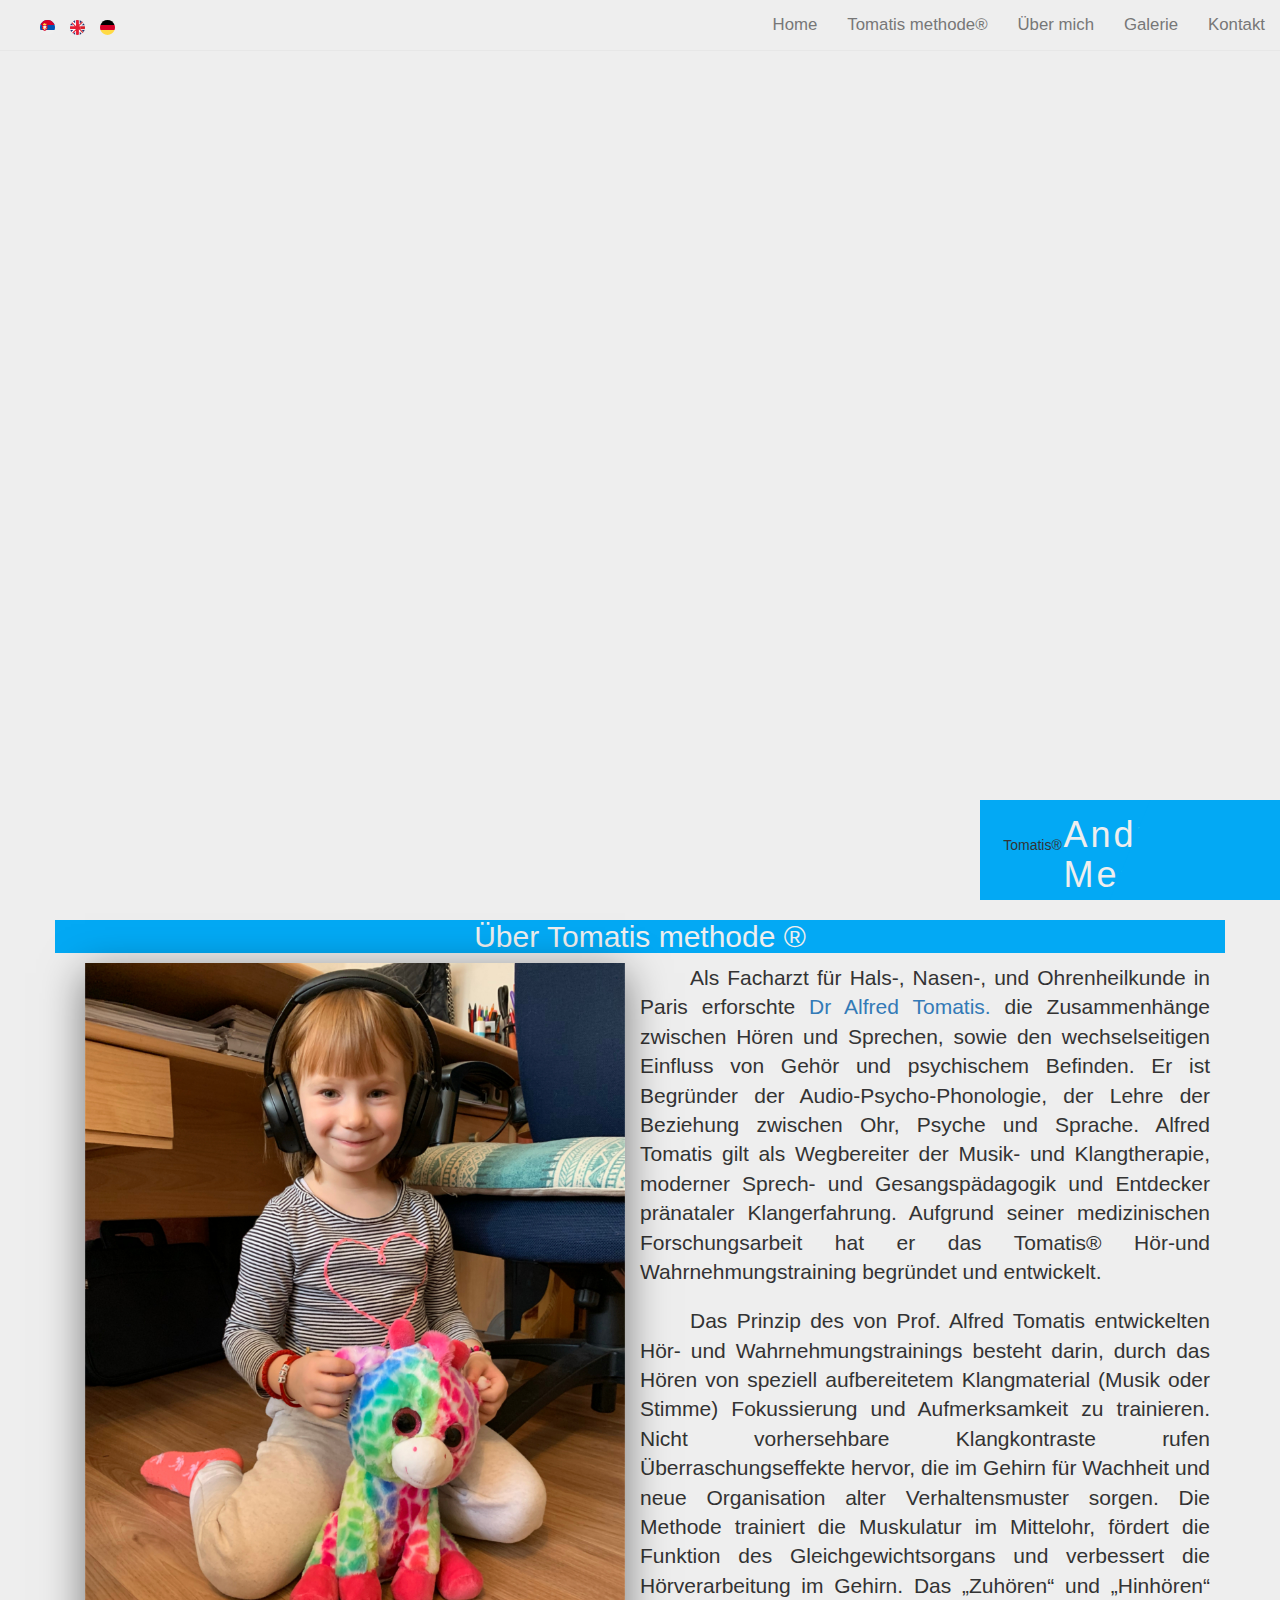
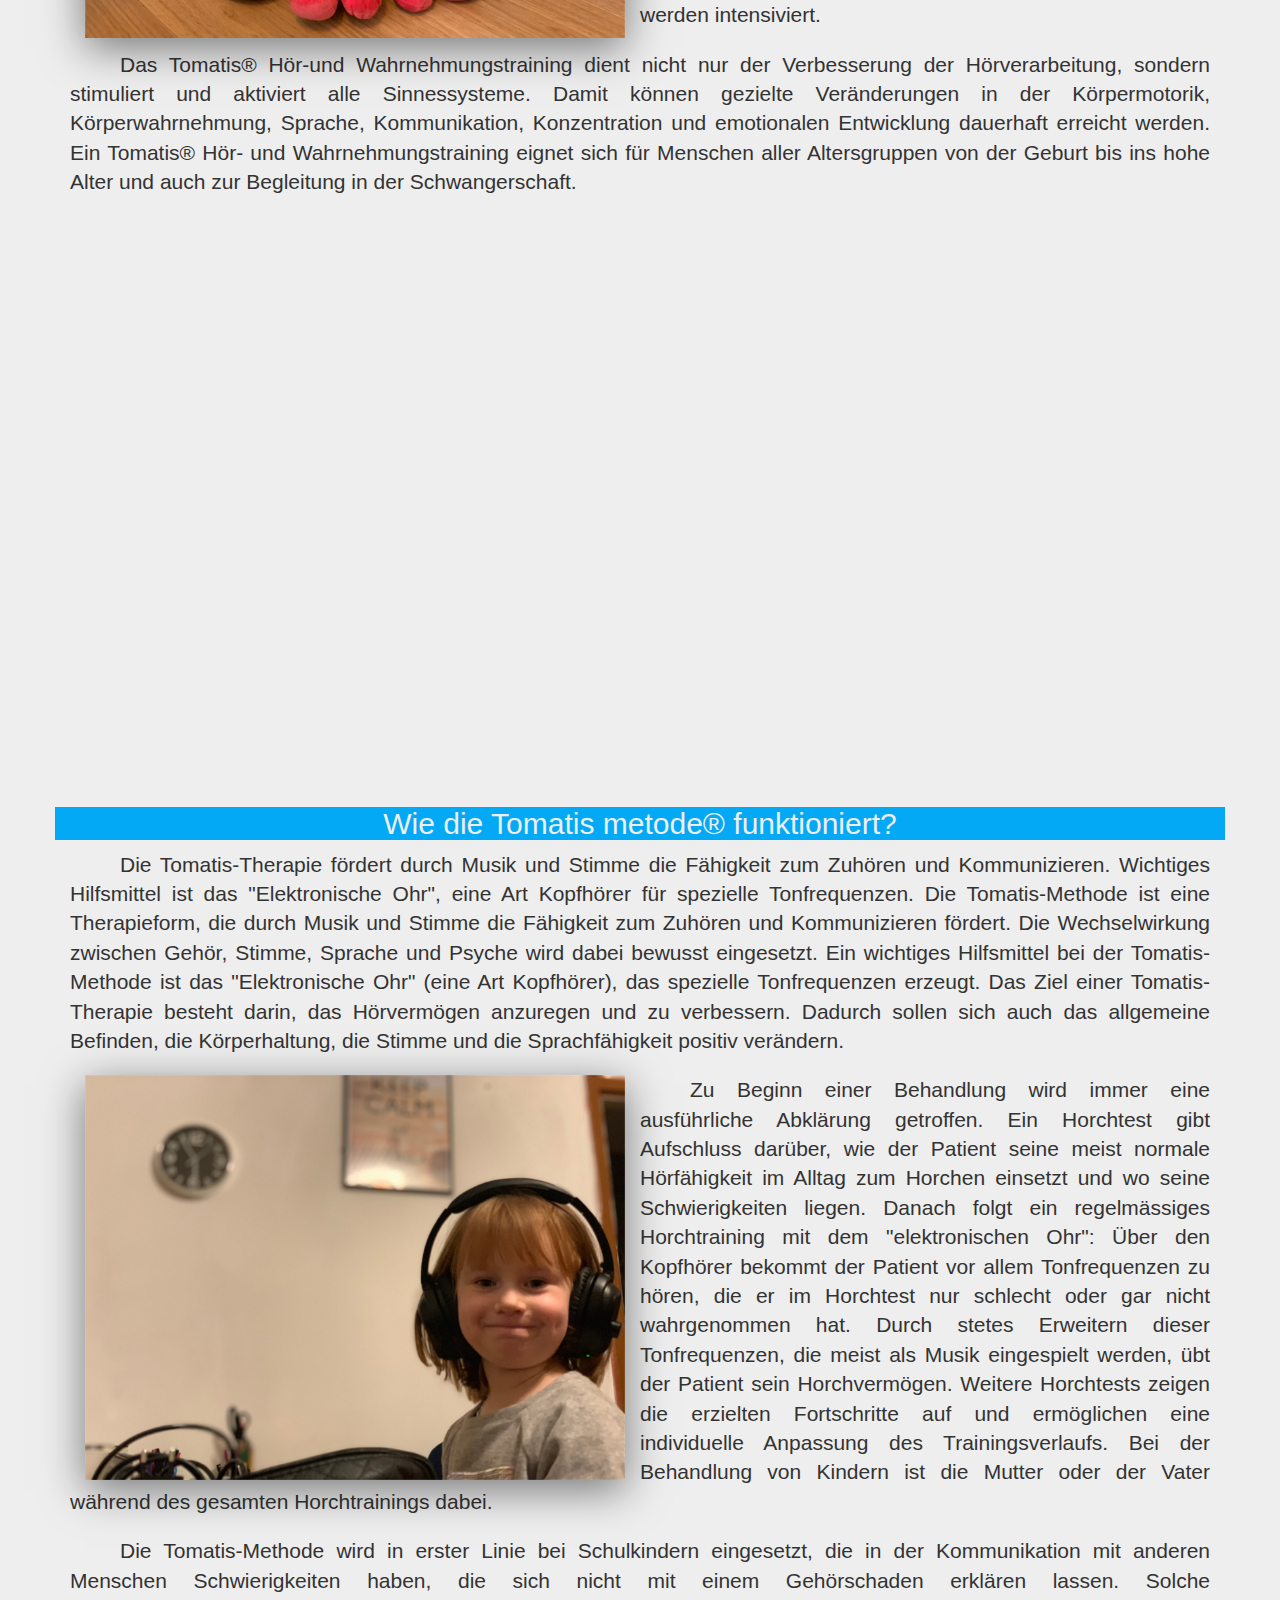
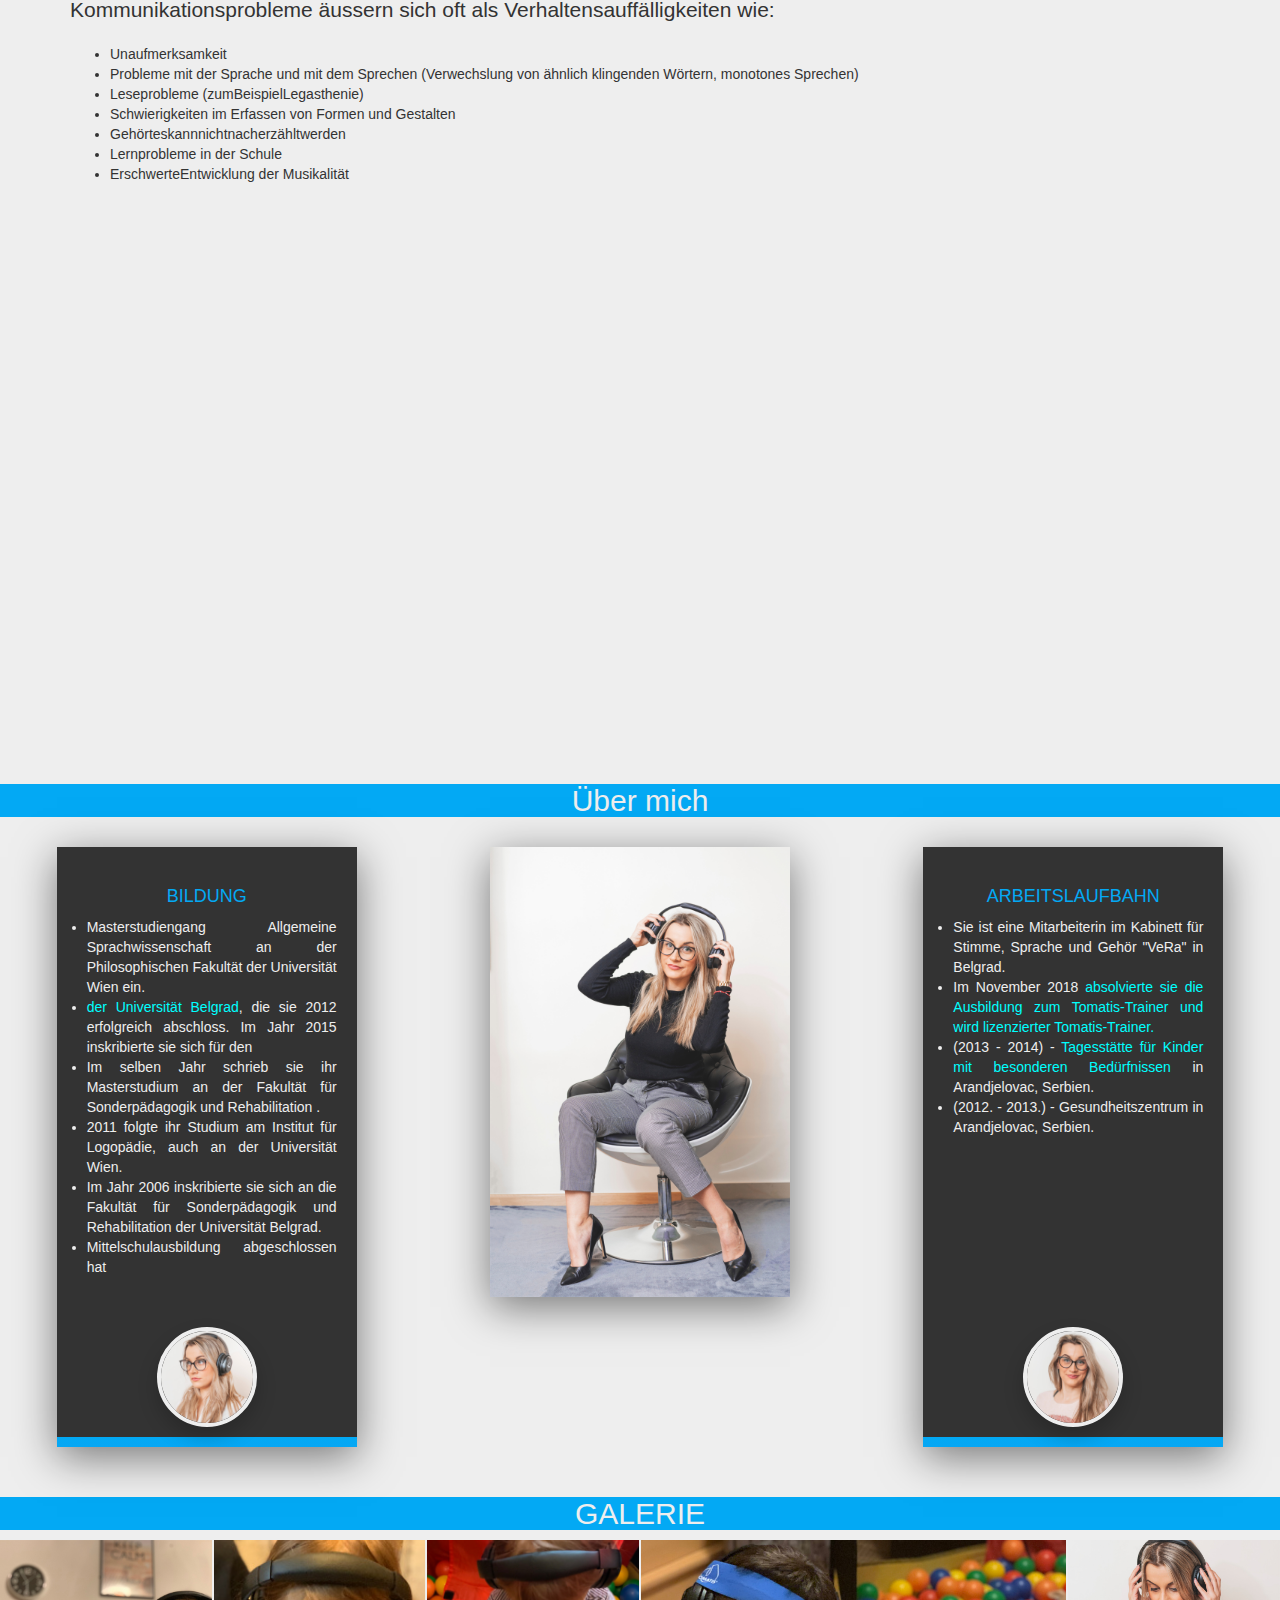
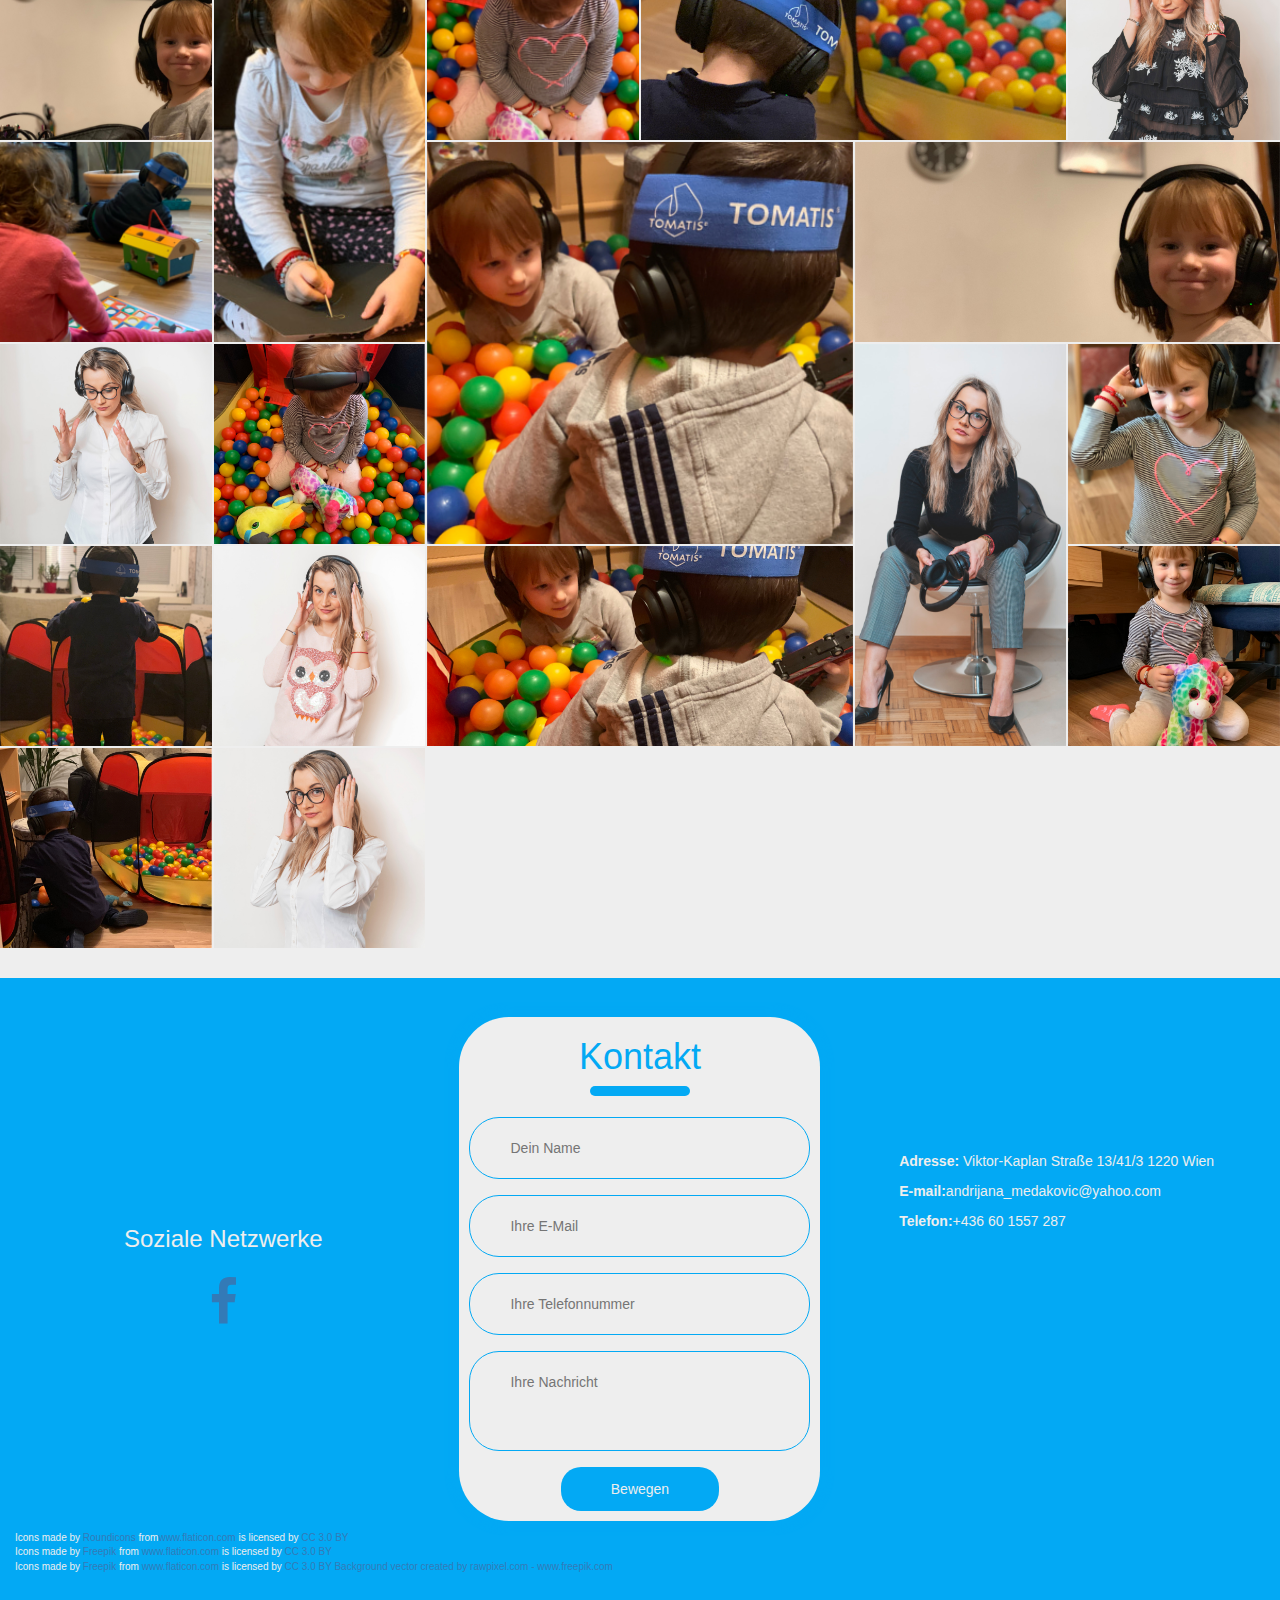
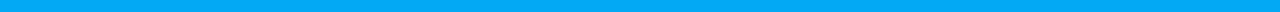
==== index.html @ 08bbf804 "Add files via upload" ====
<!DOCTYPE html>
<html lang="de">

<head>
    <meta charset="UTF-8">
    <meta name="viewport" content="width=device-width, initial-scale=1.0">
    <meta http-equiv="X-UA-Compatible" content="ie=edge">
    <link rel="stylesheet" href="https://maxcdn.bootstrapcdn.com/bootstrap/3.3.7/css/bootstrap.min.css">
    <script src="https://ajax.googleapis.com/ajax/libs/jquery/3.3.1/jquery.min.js"></script>
    <script src="https://maxcdn.bootstrapcdn.com/bootstrap/3.3.7/js/bootstrap.min.js"></script>
    <link rel="stylesheet" href="https://cdnjs.cloudflare.com/ajax/libs/font-awesome/4.7.0/css/font-awesome.min.css">
    <link rel="stylesheet" href="./css/style.css">
    <link rel="stylesheet" href="./css/profil.css">
    <link rel="stylesheet" href="./css/kontakt.css">
    <link rel="stylesheet" href="./css/galerija.css">
    <link rel="stylesheet" href="./css/AndMe.css">
    <title>Tomatis&reg; AndMe </title>
</head>

<body>
    <nav class="navbar navbar-default navbar-fixed-top">
        <div class="container-fluid">
            <div class="navbar-header">

                <button type="button" class="navbar-toggle" data-toggle="collapse" data-target="#navbar-collapse-main">
                    <span class="sr-only">Toggle navigation</span>
                    <span class="icon-bar"></span>
                    <span class="icon-bar"></span>
                    <span class="icon-bar"></span>
                </button>

                <a href="#" class="navbar-brand"> <img id="logo1" onmousewheel="promenaVelicine()"
                        src="https://www.tomatis.at/wp-content/uploads/2017/12/logo-tomatis.png" alt=""></a>
                <span class="jezik navbar-brand">
                    <a href="sr.html" ><img class="flag" src="./img/serbia.svg" title="Srpski" alt=""></a>
                    <a href="en.html" ><img class="flag" src="./img/united-kingdom.svg" title="English" alt=""></a>
                    <a href="index.html" ><img class="flag" src="./img/germany.svg" title="Deutsch" alt=""></a>
                </span>

            </div>

            <div class="collapse navbar-collapse" id="navbar-collapse-main">
                <ul class="nav navbar-nav navbar-right">
                    <li><a class="active" href="index.html">Home</a></li>
                    <li><a class="tomatisTerapija1" href="#tomatis-terapija">Tomatis methode&reg;</a></li>
                    <li><a class="oMeni1" href="#" >Über mich</a></li>
                    <li><a class="galerija1" href="#">Galerie</a></li>
                    <li><a class="kontakt1" href="#">Kontakt</a></li>
                </ul>

            </div>

        </div>

    </nav>

    <div id="home">
            <div class="skewed" id="wrapper">
                    <div class="layer bottom">
                        <div class="content-wrap">
                            
                            <div class="AndMe">
                                    <h1>Andrijana <br> Medakovic</h1>
                        </div>
                        </div>
                    </div>
            
                    <div class="layer top">
                            <div class="content-wrap">
                                <div class="content-body">
                                        <p>Tomatis&reg;</p>
                                </div>
                                <div class="AndMe">
                                        <h1>Andrijana <br> Medakovic</h1>
                                        
                                    </div>
                            </div>
                        </div>
            
                        <div class="handle"></div>
                </div>

    </div>
    <!-- tomatis terapija -->
    <div class="padding" id="tomatis-terapija">
        <div class="container">
            <div class="row ">
                <h2>Über Tomatis methode &reg;</h2>

                <div class="col-sm-12 ">

                    <div class="col-sm-6">
                        <img class="senkaImg" src="./img/tomatis60-800x1000.jpg" alt="">
                    </div>

                    <p class="lead" >
                            Als Facharzt für Hals-, Nasen-, und Ohrenheilkunde in Paris erforschte <a
                            href="http://www.tomatis.com/en/alfred-tomatis">Dr
                            Alfred Tomatis.</a> die Zusammenhänge zwischen Hören und Sprechen, sowie den wechselseitigen Einfluss von Gehör und psychischem Befinden.
                            Er ist Begründer der Audio-Psycho-Phonologie, der Lehre der Beziehung zwischen Ohr, Psyche und Sprache.
                            Alfred Tomatis gilt als Wegbereiter der Musik- und Klangtherapie, moderner Sprech- und Gesangspädagogik und Entdecker pränataler Klangerfahrung.
                            Aufgrund seiner medizinischen Forschungsarbeit hat er das Tomatis® Hör-und Wahrnehmungstraining begründet und entwickelt.
                            
                    </p>

                    <p class="lead">
                            Das Prinzip des von Prof. Alfred Tomatis entwickelten Hör- und Wahrnehmungstrainings
                            besteht darin, durch das Hören von speziell aufbereitetem Klangmaterial (Musik oder Stimme)
                            Fokussierung und Aufmerksamkeit zu trainieren. Nicht vorhersehbare Klangkontraste rufen 
                            Überraschungseffekte hervor, die im Gehirn für Wachheit und neue Organisation alter 
                            Verhaltensmuster sorgen. Die Methode trainiert die Muskulatur im Mittelohr,
                            fördert die Funktion des Gleichgewichtsorgans und verbessert die Hörverarbeitung im 
                            Gehirn. Das „Zuhören“ und „Hinhören“ werden intensiviert.
                    </p>

                    <p class="lead">
                            Das Tomatis® Hör-und Wahrnehmungstraining dient nicht nur der Verbesserung der 
                            Hörverarbeitung, sondern stimuliert und aktiviert alle Sinnessysteme. Damit können gezielte
                            Veränderungen in der Körpermotorik, Körperwahrnehmung, Sprache, Kommunikation, Konzentration
                            und emotionalen Entwicklung dauerhaft erreicht werden. Ein Tomatis® Hör- und 
                            Wahrnehmungstraining eignet sich für Menschen aller Altersgruppen von der Geburt bis
                            ins hohe Alter und auch zur Begleitung in der Schwangerschaft.   
                    </p>


                </div>
            </div>
        </div>
    </div>
    <div id="fixed"></div>

    <div class="padding tomatisTerapija2" id="tomatisTerapija ">
        <div class="container">
            <div class="row">
                <h2>Wie die Tomatis metode&reg; funktioniert?</h2>
                <div class="col-sm-12 ">

                    <p class="lead">Die Tomatis-Therapie fördert durch Musik und Stimme die Fähigkeit zum Zuhören und
                        Kommunizieren. Wichtiges Hilfsmittel ist das "Elektronische Ohr", eine Art Kopfhörer für 
                        spezielle Tonfrequenzen. Die Tomatis-Methode ist eine Therapieform, die durch Musik und 
                        Stimme die Fähigkeit zum Zuhören und Kommunizieren fördert. Die Wechselwirkung zwischen
                        Gehör, Stimme, Sprache und Psyche wird dabei bewusst eingesetzt. Ein wichtiges Hilfsmittel 
                        bei der Tomatis-Methode ist das "Elektronische Ohr" (eine Art Kopfhörer), das spezielle
                        Tonfrequenzen erzeugt. Das Ziel einer Tomatis-Therapie besteht darin, das Hörvermögen
                        anzuregen und zu verbessern. Dadurch sollen sich auch das allgemeine Befinden, die
                        Körperhaltung, die Stimme und die Sprachfähigkeit positiv verändern.
                            
                    </p>
                    <div class="col-sm-6">
                        <img class="senkaImg" src="./img/tomatis50-800x600.jpeg" alt="tomatis terapija">
                    </div>
                    <p class="lead">
                            Zu Beginn einer Behandlung wird immer eine ausführliche Abklärung getroffen. Ein Horchtest 
                            gibt Aufschluss darüber, wie der Patient seine meist normale Hörfähigkeit im Alltag zum
                            Horchen einsetzt und wo seine Schwierigkeiten liegen. Danach folgt ein regelmässiges 
                            Horchtraining mit dem "elektronischen Ohr": Über den Kopfhörer bekommt der Patient vor 
                            allem Tonfrequenzen zu hören, die er im Horchtest nur schlecht oder gar nicht wahrgenommen
                            hat. Durch stetes Erweitern dieser Tonfrequenzen, die meist als Musik eingespielt werden, 
                            übt der Patient sein Horchvermögen. Weitere Horchtests zeigen die erzielten Fortschritte 
                            auf und ermöglichen eine individuelle Anpassung des Trainingsverlaufs. Bei der Behandlung 
                            von Kindern ist die Mutter oder der Vater während des gesamten Horchtrainings dabei.
                    </p>

                    <p class="lead">
                            Die Tomatis-Methode wird in erster Linie bei Schulkindern eingesetzt, die in der
                             Kommunikation mit anderen Menschen Schwierigkeiten haben, die sich nicht mit einem
                             Gehörschaden erklären lassen. Solche Kommunikationsprobleme äussern sich oft als 
                             Verhaltensauffälligkeiten wie:
                    </p>

                    <ul>
                        <li>Unaufmerksamkeit</li>
                        <li>Probleme mit der Sprache und mit dem Sprechen (Verwechslung von ähnlich klingenden Wörtern, monotones Sprechen)</li>
                        <li>Leseprobleme (zumBeispielLegasthenie)</li>
                        <li>Schwierigkeiten im Erfassen von Formen und Gestalten</li>
                        <li>Gehörteskannnichtnacherzähltwerden</li>
                        <li>Lernprobleme in der Schule</li>
                        <li>ErschwerteEntwicklung der Musikalität</li>
                    </ul>


                </div>

            </div>
        </div>
    </div>

    <div id="fixed"></div>

    <!--************************************** tomatis terapija -->

    <!--************************************** o meni -->
    <div class="profil oMeni2">
        <h2>Über mich</h2>
        <div class="glavniBox">

            <div class="card">
                <div class="layer">

                </div>
                <div class="content">
                    <div class="details">
                        <h2>BILDUNG</h2>
                    </div>
                    <ul>
                        <li>Masterstudiengang Allgemeine Sprachwissenschaft an der Philosophischen 
                            Fakultät der Universität Wien ein.</li>
                        <li><a
                            href="http://www.fasper.bg.ac.rs/">der Universität Belgrad</a>, die sie 2012 erfolgreich abschloss. 
                            Im Jahr 2015 inskribierte sie sich für den</li>
                        <li> Im selben Jahr schrieb sie ihr Masterstudium an der Fakultät für Sonderpädagogik und Rehabilitation .</li>
                        <li>2011 folgte ihr Studium am Institut für Logopädie, auch an der Universität Wien. </li>
                        <li>Im Jahr 2006 inskribierte sie sich an die Fakultät für Sonderpädagogik und Rehabilitation der Universität Belgrad. </li>
                        <li>Mittelschulausbildung abgeschlossen hat</li>
                    </ul>

                    <div class="image">
                        <img src="./img/tomatis2andme400x400.jpg" alt="tomatis terapija">
                    </div>

                </div>
            </div>

            <img  id="profilnaSlika" src="./img/tomatis0andme.jpg" alt="tomatis terapija">
  
            <div class="card">
                <div class="layer">

                </div>
                <div class="content">
                    <div class="details">
                        <h2>ARBEITSLAUFBAHN</h2>
                    </div>

                    <ul>
                        <li>Sie ist eine Mitarbeiterin im Kabinett für Stimme, Sprache und Gehör "VeRa" in Belgrad.</li>
                        <li> Im November 2018 <a href="https://www.tomatis.com/en/vienna/andrijana-medakovic?fbclid=IwAR15qSJea_mXfZzxMS0IUN7M9MkgbKaS44URyfOyXXxS3rqsjpa2jek1BwU">
                            absolvierte sie die Ausbildung zum Tomatis-Trainer 
                            und wird lizenzierter Tomatis-Trainer.</a>  </li>
                        <li>(2013 - 2014) - <a
                            href="https://www.facebook.com/Dnevni-boravak-za-decu-i-omladinu-sa-smetnjama-u-razvoju-Arandjelovac-510057115696836/">
                            Tagesstätte für Kinder mit besonderen Bedürfnissen</a> in Arandjelovac, Serbien. </li>
                        <li>(2012. - 2013.) - Gesundheitszentrum in Arandjelovac,
                             Serbien.</li>
                    </ul>

                    <div class="image">
                        <img src="./img/tomatis3andme400x400.jpg" alt="tomatis terapija">
                    </div>

                </div>
            </div>

        </div>

    </div>

    <!--  o meni kraj -->

    <!-- GALERIJA POCETAK -->
    <div class="galerija2">
        <h2>GALERIE</h2>
        <div class="glavni">
            <img src="./img/tomatis50-800x600.jpeg" alt="tomatis terapija">
            <img src="./img/tomatis53-200x400.jpeg" class="vertikalna">
            <img src="./img/tomatis54-200x200.jpg" alt="tomatis terapija">
            <img src="./img/tomatis55-800x400.jpeg" class="horizontalna">
            <img src="./img/tomatis65.jpg" alt="tomatis terapija">
            <img src="./img/tomatis56-400x400.jpg" class="velika">
            <img src="./img/tomatis57-200x200.jpg" alt="tomatis terapija">
            <img src="./img/tomatis50-800x600.jpeg" class="horizontalna">
            <img src="./img/tomatis66.jpg" alt="tomatis terapija">
            <img src="./img/tomatis62-800x1000.jpg" alt="tomatis terapija">
            <img src="./img/tomatis64.jpg" class="vertikalna">
            <img src="./img/tomatis631200x1600.jpeg" class="" alt="tomatis terapija">
            <img src="./img/tomatis58-800x100.jpeg" alt="tomatis terapija">
            <img src="./img/tomatis67.jpg" alt="tomatis terapija">
            <img src="./img/tomatis59-800x600.jpg" class="horizontalna">
            <img src="./img/tomatis60-800x1000.jpg" class="" alt="tomatis terapija">
            <img src="./img/tomatis61-800x1000.jpg" alt="tomatis terapija">
            <img src="./img/tomatis68.jpg" alt="tomatis terapija">  
        </div>
    </div>

    <!-- GALERIJA KRAJ -->
    <!-- KONTAKT -->
    <!-- KONTAKT KRAJ -->

    <footer class="container-fluid text-center kontakt2">
        <div class="row1">

            <div class="col-sm-4">
                <h3 class="drustveneMreze">Soziale Netzwerke</h3>

                <a href="#" class="fa fa-facebook"></a>

            </div>

            <div class="col-sm-4 contact-centar">
                <div class="contact-section">
                    <h1> Kontakt</h1>
                    <div class="contact-border"></div>
                    <form class="contact-form" action="index.html">
                        <input type="text" class="contact-form-text" placeholder="Dein Name">
                        <input type="email" class="contact-form-text" placeholder="Ihre E-Mail">
                        <input type="text" class="contact-form-text" placeholder="Ihre Telefonnummer">
                        <textarea class="contact-form-text" cols="30" rows="10" placeholder="Ihre Nachricht"></textarea>
                        <input type="submit" class="contact-form-btn" value="Bewegen">
                    </form>
                </div>

            </div>

            <div class=" col-sm-4 drugiKontakt">
                <div class="adresa">
                    <p><strong>Adresse:</strong> Viktor-Kaplan Straße 13/41/3 1220 Wien</p>
                    <p><strong>E-mail:</strong>andrijana_medakovic@yahoo.com</p>
                    <p><strong>Telefon:</strong>+436 60 1557 287 </p>
                </div>
                <div class="mapa">

                    <iframe
                        src="https://www.google.com/maps/embed?pb=!1m18!1m12!1m3!1d2657.7796531771774!2d16.442899715991544!3d48.230117379231004!2m3!1f0!2f0!3f0!3m2!1i1024!2i768!4f13.1!3m3!1m2!1s0x476d06d278d25a8f%3A0xbc76293c8e27a4ff!2zVmlrdG9yLUthcGxhbi1TdHJhw59lIDEzLCAxMjIwIFdpZW4sINCQ0YPRgdGC0YDQuNGY0LA!5e0!3m2!1ssr!2srs!4v1550154232848"
                        width="100%" height="100%" frameborder="0" style="border:0" allowfullscreen></iframe>
                </div>

            </div>

        </div>

        <div class="linkovi">
            <span>Icons made by <a href="https://www.flaticon.com/authors/roundicons" title="Roundicons">Roundicons</a>
                from<a href="https://www.flaticon.com/" title="Flaticon">www.flaticon.com</a> is licensed by <a
                    href="http://creativecommons.org/licenses/by/3.0/" title="Creative Commons BY 3.0"
                    target="_blank">CC 3.0 BY</a></span>
            <span>Icons made by <a href="https://www.freepik.com/" title="Freepik">Freepik</a> from <a
                    href="https://www.flaticon.com/" title="Flaticon">www.flaticon.com</a> is licensed by <a
                    href="http://creativecommons.org/licenses/by/3.0/" title="Creative Commons BY 3.0"
                    target="_blank">CC 3.0 BY</a></span>
            <span>Icons made by <a href="https://www.freepik.com/" title="Freepik">Freepik</a> from <a
                    href="https://www.flaticon.com/" title="Flaticon">www.flaticon.com</a> is licensed by <a
                    href="http://creativecommons.org/licenses/by/3.0/" title="Creative Commons BY 3.0"
                    target="_blank">CC 3.0 BY</a>
                <a href="https://www.freepik.com/free-photos-vectors/background">Background vector created by
                    rawpixel.com - www.freepik.com</a>
            </span>
        </div>
    </footer>


</body>
<script src="main.js"></script>

</html>
---- css/style.css ----
html, body{
    height: 100%;
    width: 100%;
    background-color: #eee;
}

.navbar{
    background-color:#eee;
    /* padding: 1% 0; */
    font-size: 1.2em;

}

.navbar-default, .navbar-nav li a{
    color: #03a9f4;
}

.navbar-default .navbar-nav li a:hover, .navbar-default .navbar-nav li a:active{
    color: #03a9f4;
}

.poravnanjeTeksta{
   text-align: justify;
    
}

#home{
    background: url(https://www.tomatis.at/wp-content/uploads/2017/12/Tomatis-Logo-blau-sehrgross.png) no-repeat center center fixed;
    height: 100%;
    position: relative;
    width: 100%;
    background-size: contain;
    display: flex;
    flex-direction: column;
    justify-content: flex-end;
    align-items: flex-end;
    

}
#fixed{
    background: url(../img/welle_blau.png) no-repeat center center fixed;
    /* display: table; */
    height: 60%;
    /* position: relative; */
    width: 100%;
    background-size: contain;
}
.galerija2{
    padding-top: 30px;
    padding-bottom: 30px;

}
#galerija{
    width: 100%;
    height: 100%;
}

.imgGalerija{  
    width: 100%;
    height: 100%;
    object-fit: cover;
}

.gridGalerija{
    display: grid;
    grid-template-columns: repeat(auto-fit, minmax(200px, 1fr));
    grid-auto-rows: 200px;
    grid-gap: 5px;
    grid-auto-flow: dense;

} 
.landing-text{
    display: table-cell;
    text-align: center;
    vertical-align: middle;
}

.landing-text h1{
    font-size: 500%;
    font-weight: 700;
}

.lead{
    text-indent: 50px;
    text-align: justify;
}

.h2, h2 {
    width: 100%;
    font-size: 30px;
    text-align: center;
    background-color: #03a9f4;
    color: #eee;
}
.padding img{
    width: 100%;
}

h1, h3{
    color: #eee;
}

#logo1 {
    height: 100px;
}

.row1{
    align-items: center;
    display: flex;
}

footer{
    width: 100%;
    background-color: #03a9f4;
    padding: 3% 3% 3% 3%;
    color: #eee;
}

.fa {
   
    padding: 15px;
    font-size: 50px;
    
}
.maps{
    width: 50px;
    height: 50px;
}
.fa:hover{
    color: white;
    text-decoration: none;

}
.icon{
    max-width: 200px ;
}
.flag{
    width: 25px;
    height: 25px;
    padding-left: 10px;
}
.containerFlex{
 display: flex;
justify-content: space-around;
}

.tomatisTerapija2{
    padding-top: 30px;
}



@media (max-width: 768px){
    .landing-text h1{
        font-size: 300%;
    }
    .fa{
        font-size: 20px;
        padding: 10px;
    }

    .icon{
        padding-top: 5%;
        max-width: 100px;
    }

    #logo1 {
       
        width: 25px !important;
        height: 25px !important;
    }

    .row1{
        align-items: center;
        display: unset;
    }

    #fixed{
       
        height: 30%;
        width: 100%;
       
    }

    .text-center p{
        text-align: start;
    }

    #home{
        
    justify-content: flex-end;
    align-items: center;
    }

}
---- css/profil.css ----
.profil{

    margin: 0;
    padding-top: 30px;
    width: 100%;
    font-family: sans-serif;
}

a:hover {
    color: #eee;
}

.lead a:hover{
    color: #03a9f4;
}

.glavniBox{

    display: grid;
    grid-template-columns: repeat(auto-fit, minmax(300px, 1fr));
    grid-gap: 20px;
    padding-top: 20px;
}

.glavniBox .card{
    position: relative;
    width: 300px;
    margin: 0 auto;
    background: #333;
    padding: 20px;
    box-sizing: border-box;
    text-align: center;
    box-shadow: 0 10px 40px rgb(0,0,0,.5);
    overflow: hidden;
     }
.glavniBox .card .layer{
    position: absolute;
    top: calc(100% - 10px );
    left: 0;
    width: 100%;
    height: 100%;
    background: linear-gradient(#03a9f4, #e91ee3);
    z-index: 1;
    transition: 0.5s;
}
.glavniBox .card:hover .layer{
    top: 0;
}


.glavniBox .card .content{
    position: relative;
    z-index: 2;
}

.glavniBox .card .content p{
    color: #eee;
    text-align: justify;
}


.glavniBox .card .content ul{
    padding: 0 0 0 10px;
    color: #eee;
    text-align: justify;
    height: 400px;
}
.glavniBox .card .content ul a{
    color: aqua;
}

.glavniBox .card .content img{
    width: 100px;
    height: 100px;
    margin: 0 auto;
    border-radius: 50%;
    overflow: hidden;
    border: 4px solid #eee;
    box-shadow: 0 10px 20px rgb(0,0,0,.2);
}

.glavniBox .card .content .details h2{

    font-size: 18px;
    color: #03a9f4;
    background: none;
}

.glavniBox .card .content .details h2 span{
    color: #03a9f4;
    font-size: 14px;
    transition: 0.5s;

}
.glavniBox .card:hover .content .details h2{
    color: #eee;
}

.glavniBox .card:hover .content .details h2 span{
    color: #eee;
}

#profilnaSlika{

    position: relative;
    width: 300px;
    margin: 0 auto;
    box-sizing: border-box;
    box-shadow: 0 10px 40px rgb(0,0,0,.5);
}

.senkaImg{
    box-sizing: border-box;
    box-shadow: 0 10px 40px rgb(0,0,0,.5);

}
---- css/kontakt.css ----
.contact-section{
  
  box-shadow: 0 0 10px 4px #03a9f4;
  border-radius: 50px;
  max-width: 400px;
 background: #eee;
  margin-bottom: 10px;
  color: black;
}

.contact-section h1{
    text-align: center;
    color:#03a9f4 ;

}
.contact-centar{
    justify-items: center;
    display: flex;
    flex-direction: column;
    align-items: center;
}

.contact-border{
background: #03a9f4;
width: 100px;
height: 10px;
border-radius: 10px;
margin: 5px auto;
}

.contact-form{
    max-width: 400px;
    margin: auto;
    padding: 0 10px;
    overflow: hidden;
}

.contact-form-text{
    border-radius: 30px;
    display: block;
    width: 100%;
    box-sizing: border-box;
    margin: 16px 0;
    border: 1px solid #03a9f4;
    background: none;
    padding: 20px 40px;
    outline: none;
    transition: 0.5s;
}

.contact-form-text:hover{
    box-shadow: 0 0 10px 4px #03a9f4; 
}

textarea.contact-form-text{
    resize: none;
    height: 100px;
}

.contact-form-btn{
    float: inherit;
    border: 0;
    background: #03a9f4;
    color: #eee;
    padding: 12px 50px;
    border-radius: 20px;
    cursor: pointer;
    transition: 0.5s;
    margin-bottom: 10px;
}

.contact-form-btn:hover{
    background: linear-gradient(#03a9f4, #e91ee3);

}

.linkovi{
    display: flex;
    flex-direction: column;
    align-items: flex-start;
    font-size: x-small;
}

.drugiKontakt{
    display: flex;
    flex-direction: column;
    align-items: center;
    justify-items: center;
}

.adresa{
    display: flex;
    flex-direction: column;
    align-items: flex-start;
}

.drustveneMreze{
    color: #eee;
}
---- css/galerija.css ----
.glavni img {
    width: 100%;
    height: 100%;
    object-fit: cover;
  }
  
  .glavni {
    display: grid;
    grid-template-columns: repeat(auto-fit, minmax(200px, 1fr));
    grid-auto-rows: 200px;
    grid-gap: 2px;
    grid-auto-flow: dense;  /* popunjava prazan prostor */
  }
  
  .velika {
    grid-column: span 2;
    grid-row: span 2;
  }
  
  .horizontalna {
    grid-column: span 2;
  }
  
  .vertikalna {
    grid-row: span 2;
  }

  .glavni img:hover {
     opacity: 0.5;
  }
---- css/AndMe.css ----
#wrapper{
    position: relative;
    width: 300px;
    min-height: 100px;
    overflow: hidden;
}

.layer{
    position: absolute;
    width: 300px;
    min-height: 100px;
    overflow: hidden;
}

.layer .content-wrap{
position: absolute;
width: 300px;
min-height: 100px;
}

.layer .content-body{
    width: 25%;
    position: absolute;
    top: 50%;
    text-align: center;
    transform: translateY(-50%);
    
}

.layer .AndMe{
    letter-spacing: 3px;
    position: absolute;
    width: 35%;
    top: 50%;
    left: 60%;
    transform: translate(-92%, -50%);
}

.bottom {
    color: #333;
    background: #03a9f4;
    z-index: 1;
}

.bottom h1{
    color: #03a9f4;
}

.bottom:hover {
    background-color: #eee;
}

.bottom .content-body{
    right: 5%;
}

.top{
    background: #03a9f4;
    z-index: 2;
    width: 50%;
}

.top h1{
    color: #eee;
}

.top .content-body{
    left: 5%;
    color: #333;

}

.skewed .handle{
    top: 50%;
    transform: rotate(22deg) translateY(-50%);
    height: 100%;
    transform-origin: top;
}

.skewed .top{
    transform: skew(-22deg);
    margin-left: -1000px;
    width: calc(50% + 1000px);
}

.skewed .top .content-wrap{
    transform: skew(22deg);
    margin-left: 1000px;
}


@media (max-width:768px){
    #wrapper{
        position: relative;
       
    }
}
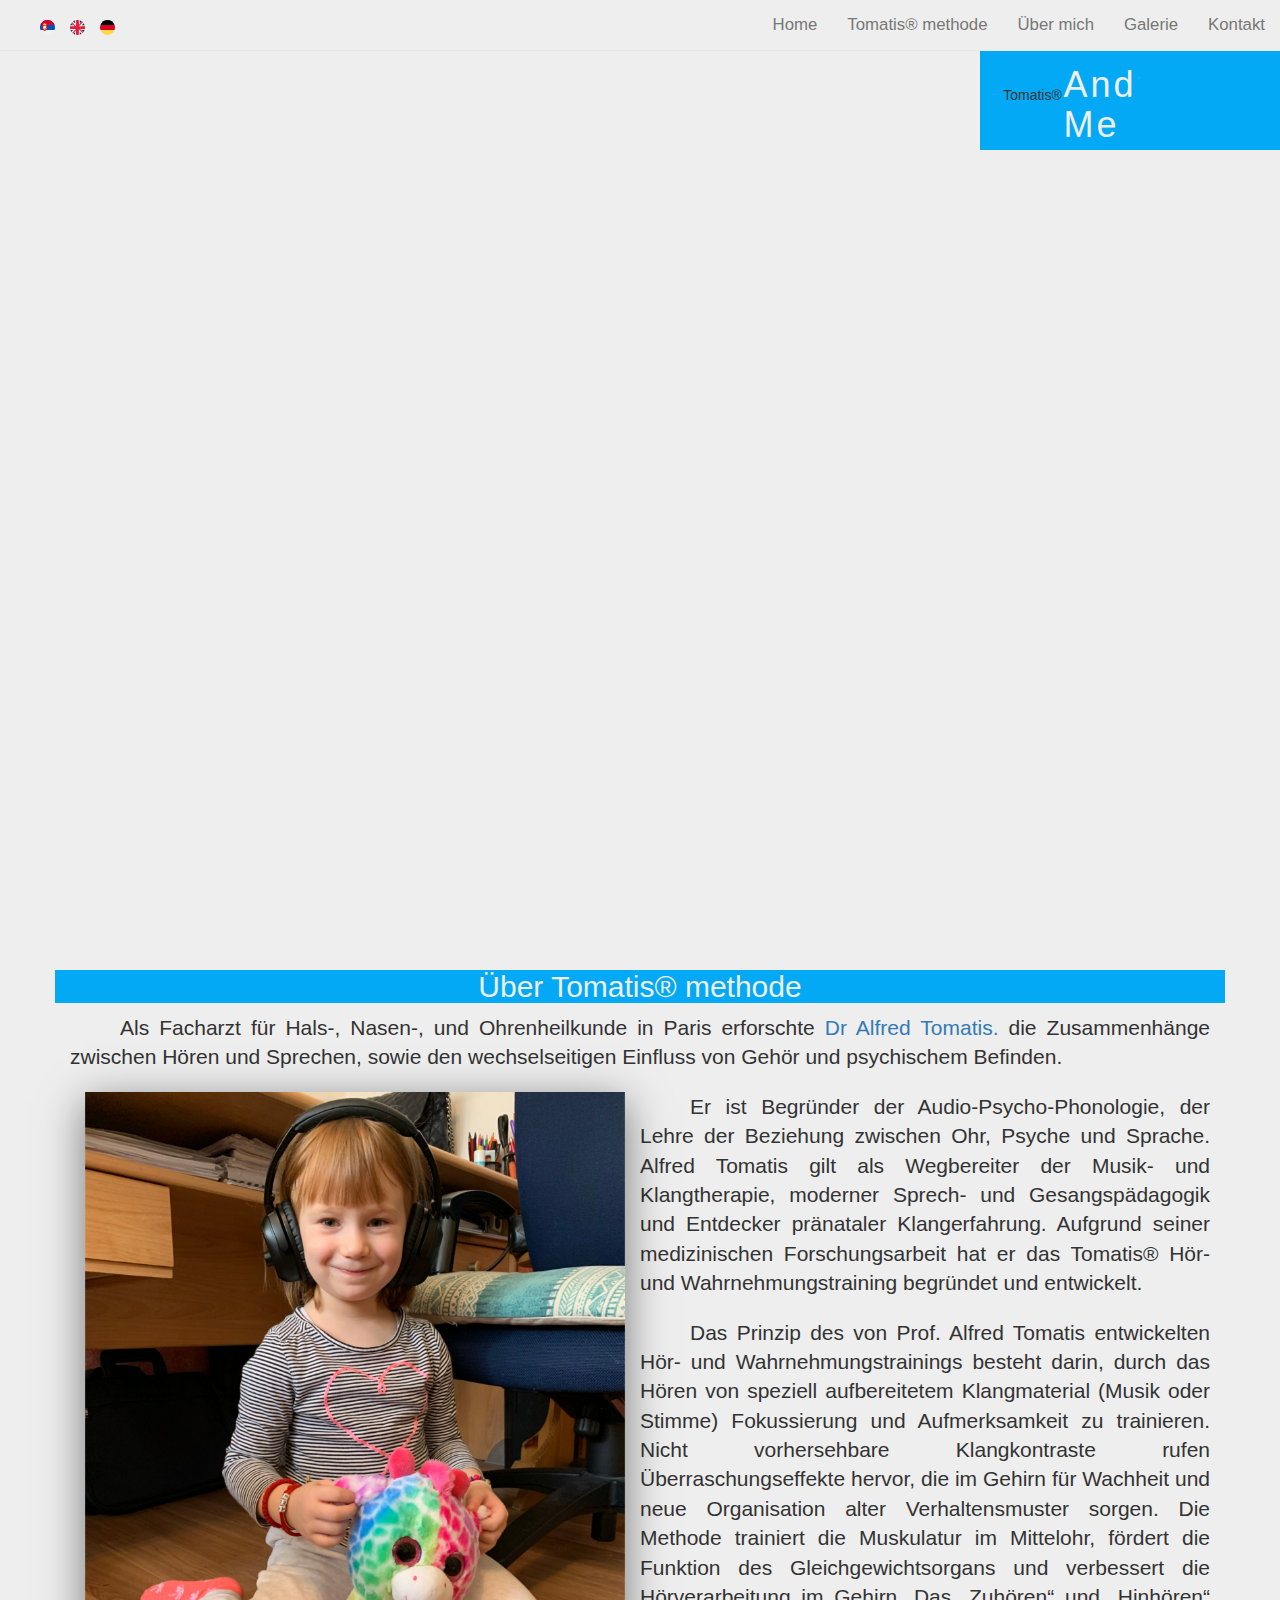
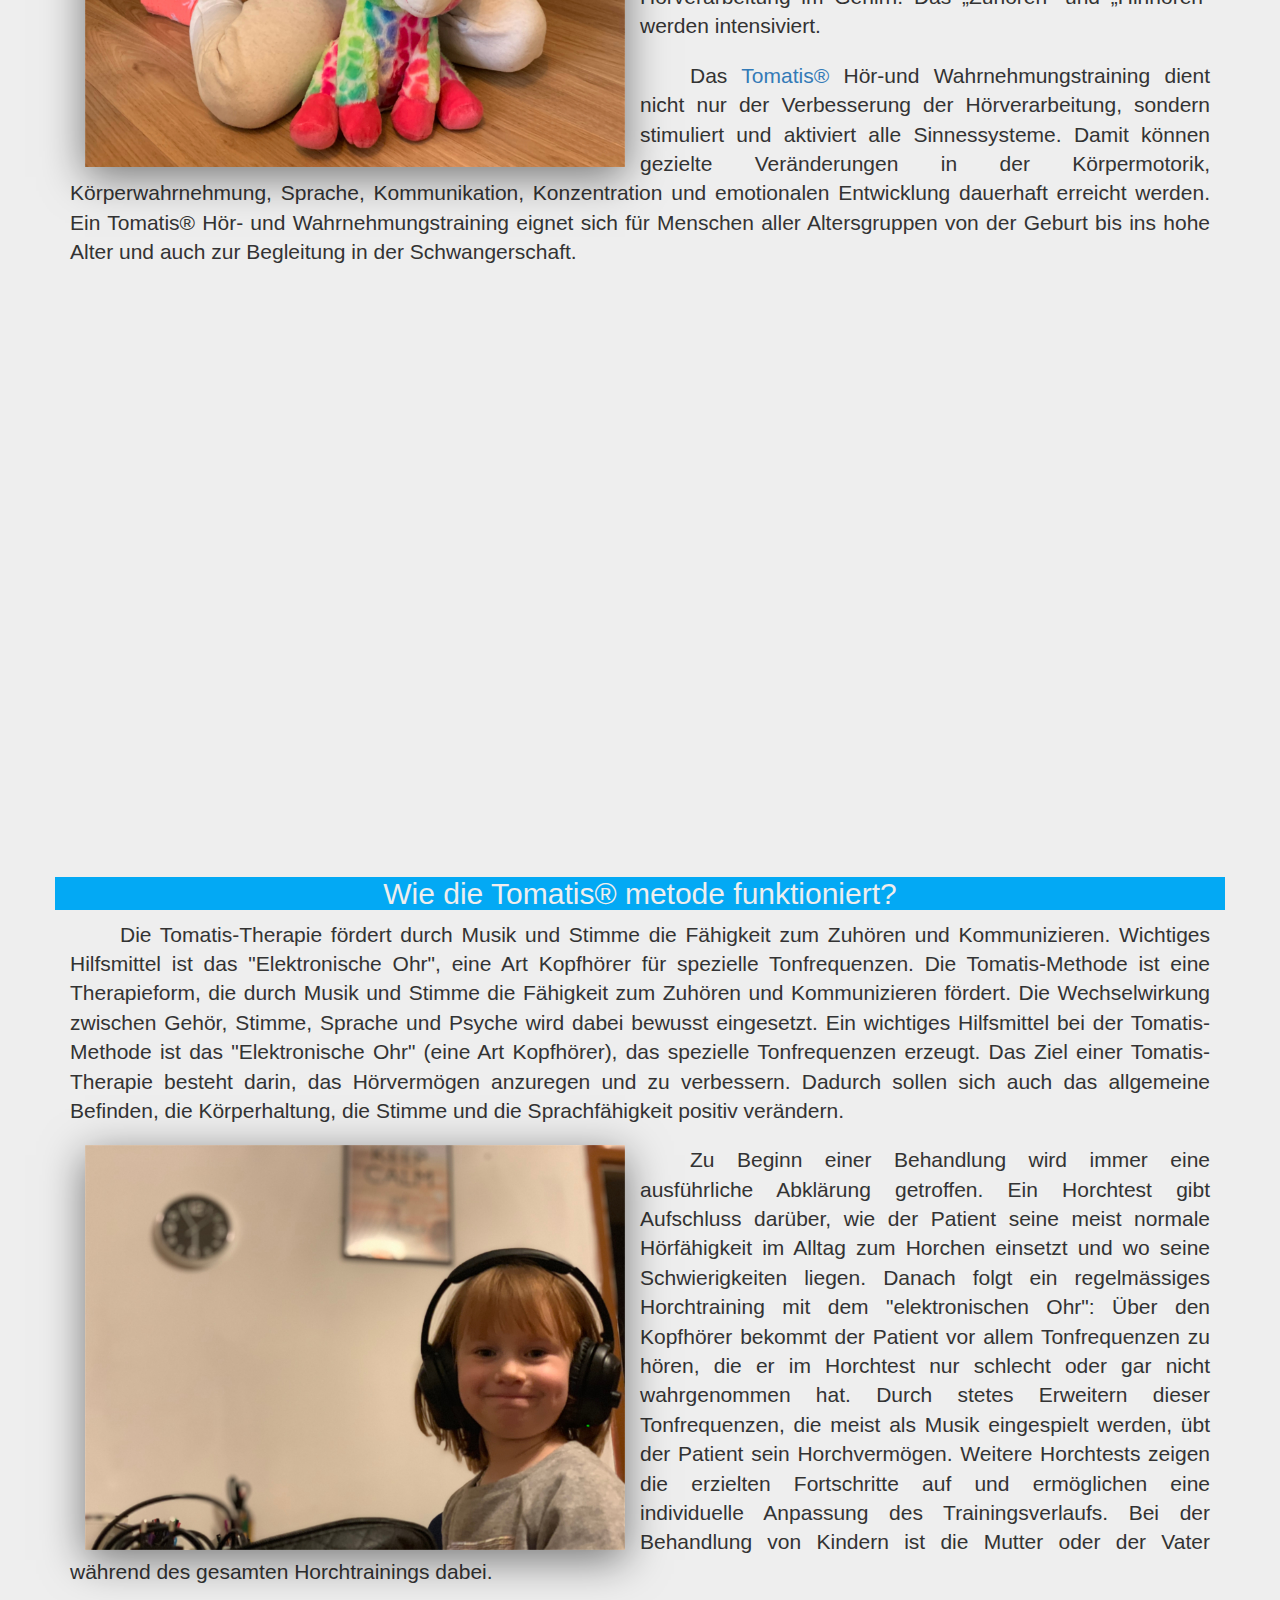
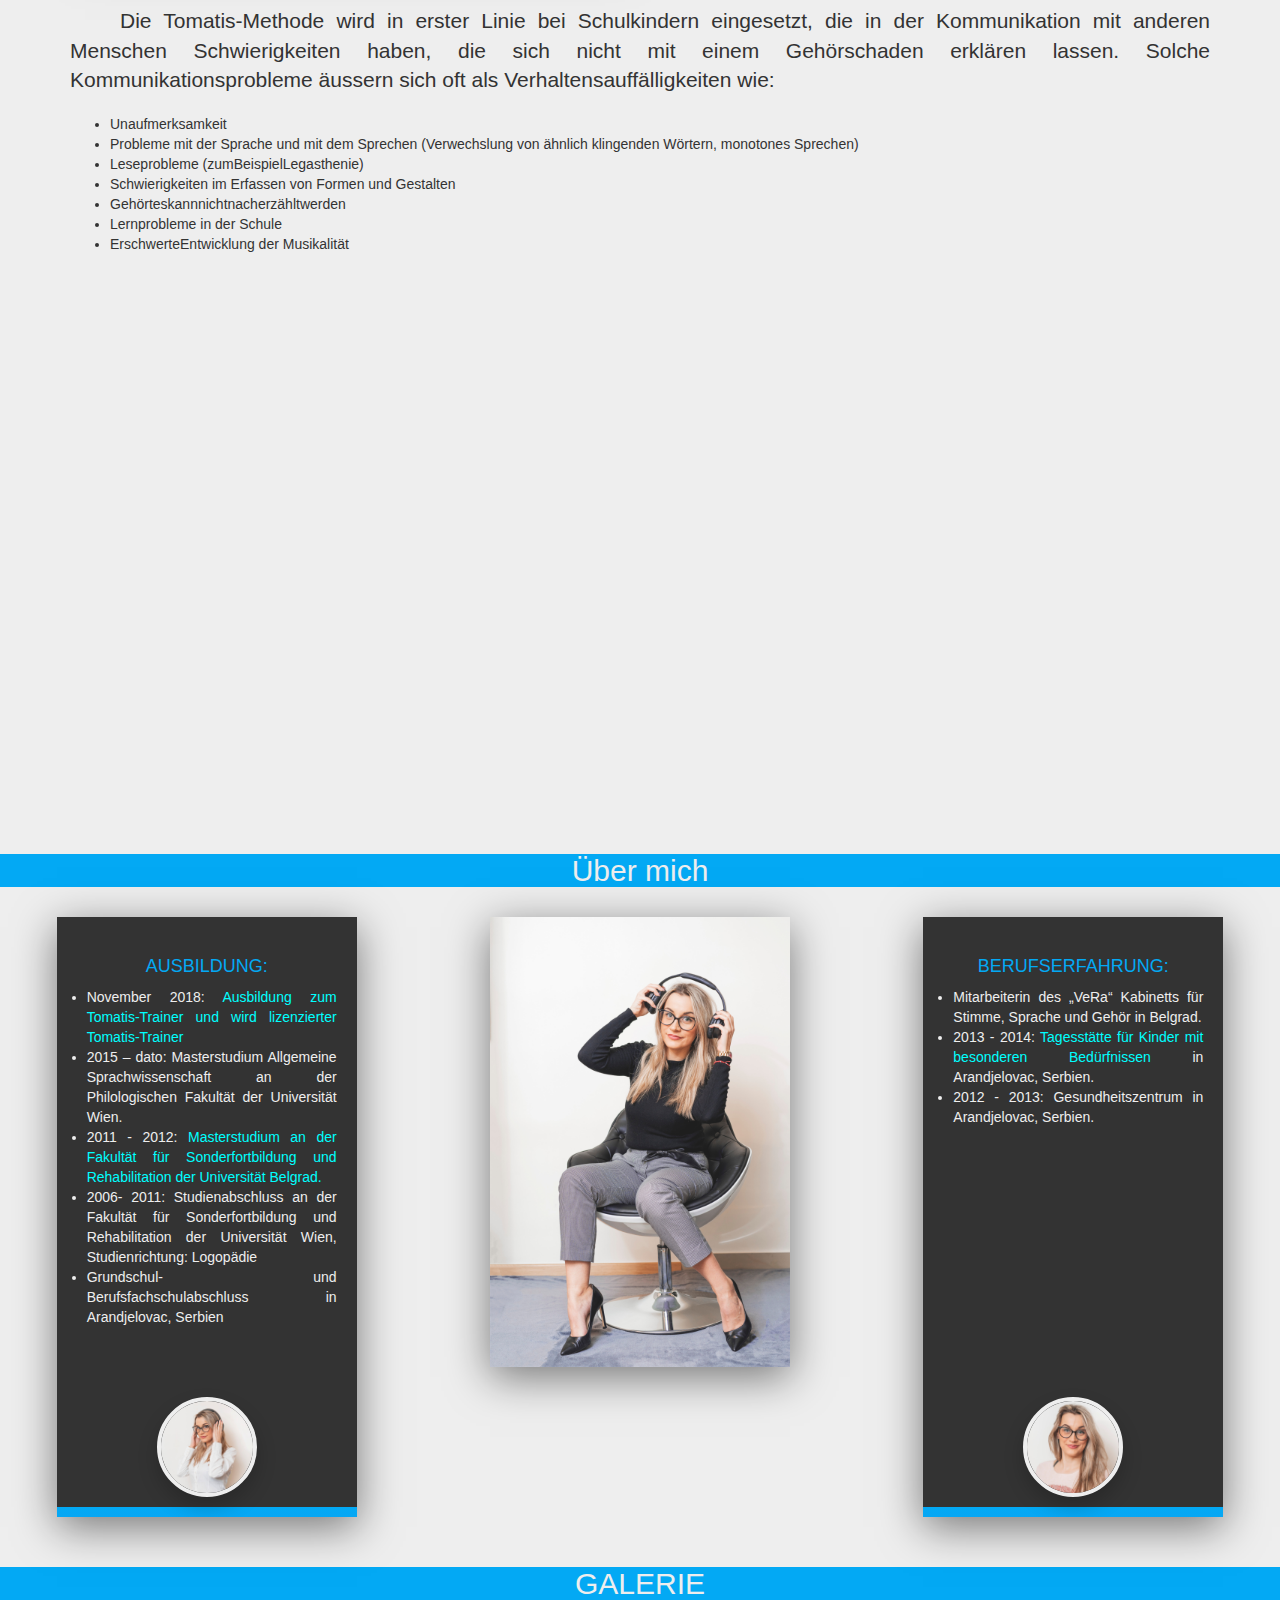
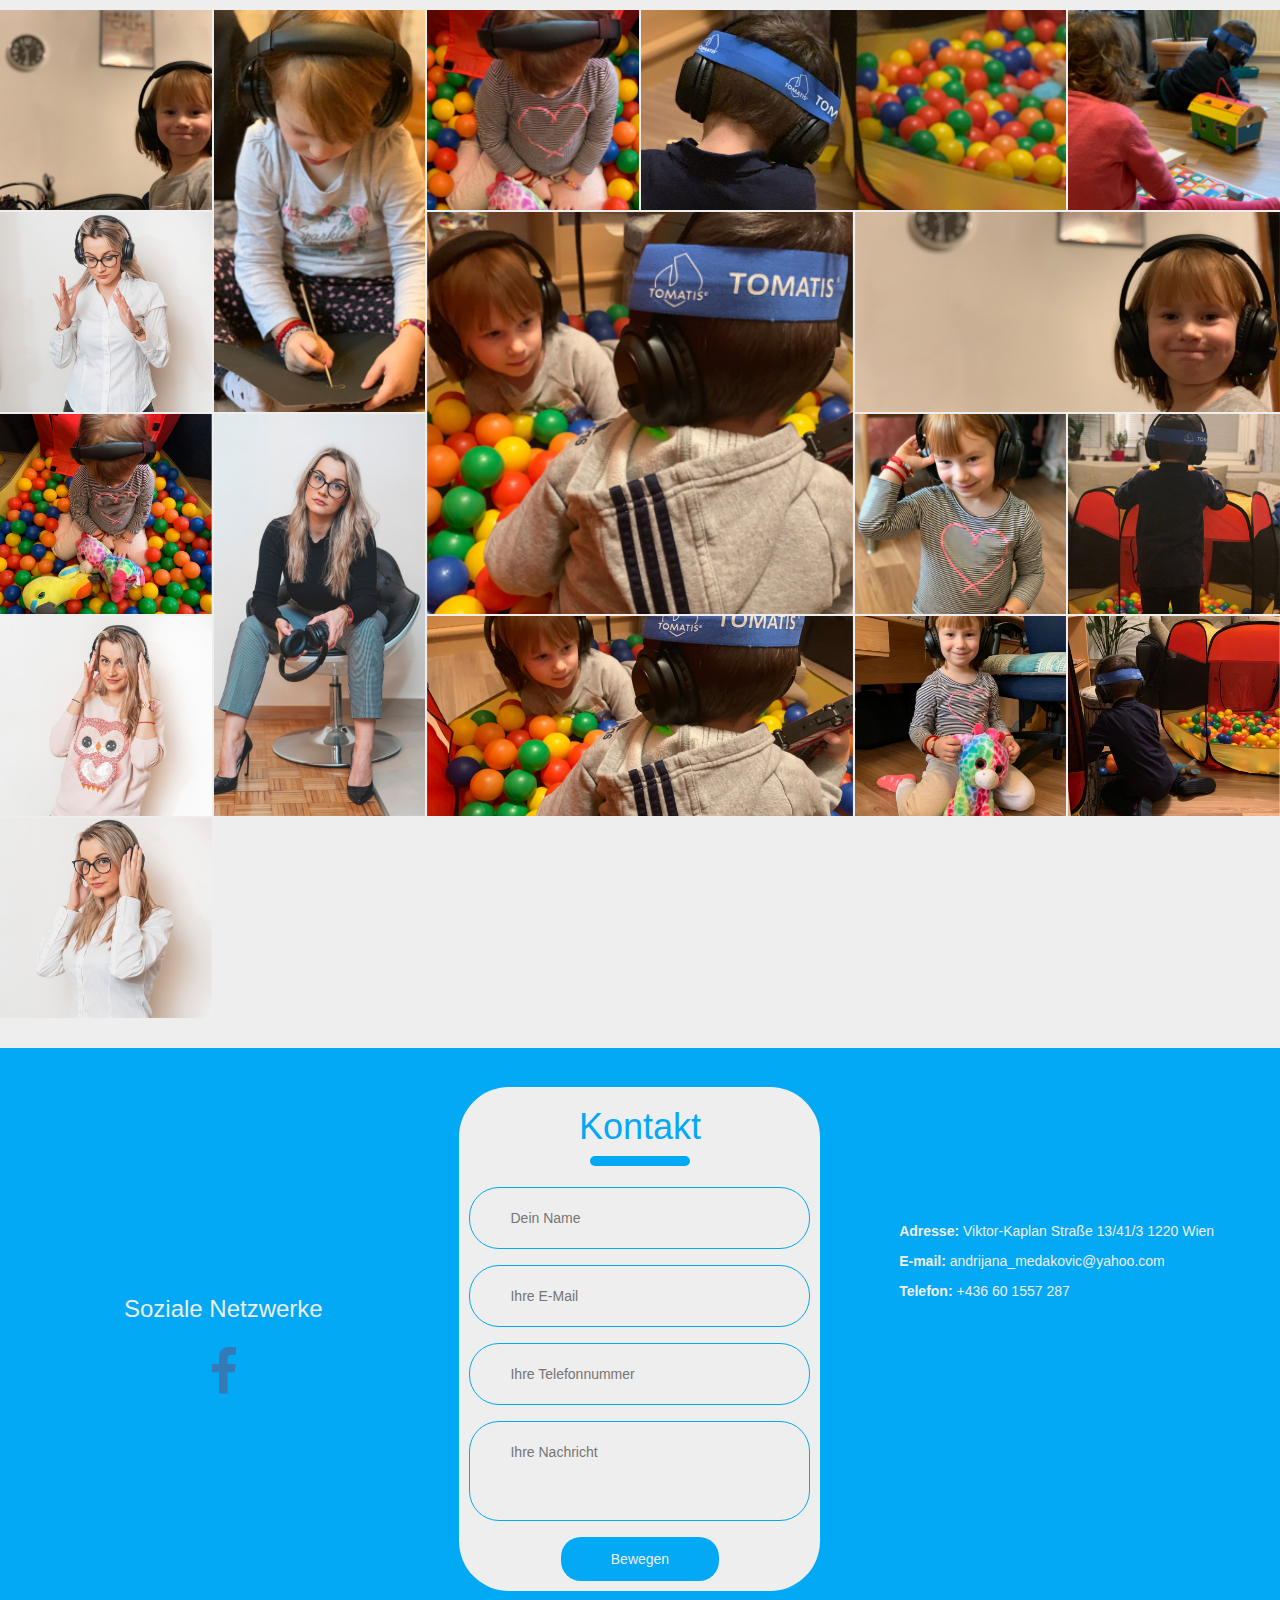
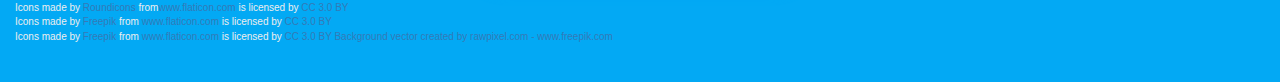
==== commit 6979f7d1: "Add files via upload" ====
--- a/index.html
+++ b/index.html
@@ -42,7 +42,7 @@
             <div class="collapse navbar-collapse" id="navbar-collapse-main">
                 <ul class="nav navbar-nav navbar-right">
                     <li><a class="active" href="index.html">Home</a></li>
-                    <li><a class="tomatisTerapija1" href="#tomatis-terapija">Tomatis methode&reg;</a></li>
+                    <li><a class="tomatisTerapija1" href="#tomatis-terapija">Tomatis&reg; methode</a></li>
                     <li><a class="oMeni1" href="#" >Über mich</a></li>
                     <li><a class="galerija1" href="#">Galerie</a></li>
                     <li><a class="kontakt1" href="#">Kontakt</a></li>
@@ -85,18 +85,22 @@
     <div class="padding" id="tomatis-terapija">
         <div class="container">
             <div class="row ">
-                <h2>Über Tomatis methode &reg;</h2>
+                <h2>Über Tomatis&reg; methode</h2>
 
                 <div class="col-sm-12 ">
+
+                        <p class="lead">Als Facharzt für Hals-, Nasen-, und Ohrenheilkunde in Paris erforschte <a
+                            href="http://www.tomatis.com/en/alfred-tomatis">Dr Alfred Tomatis.</a>
+                            die Zusammenhänge zwischen Hören und Sprechen, sowie den wechselseitigen 
+                            Einfluss von Gehör und psychischem Befinden.
+                            </p>
 
                     <div class="col-sm-6">
                         <img class="senkaImg" src="./img/tomatis60-800x1000.jpg" alt="">
                     </div>
 
                     <p class="lead" >
-                            Als Facharzt für Hals-, Nasen-, und Ohrenheilkunde in Paris erforschte <a
-                            href="http://www.tomatis.com/en/alfred-tomatis">Dr
-                            Alfred Tomatis.</a> die Zusammenhänge zwischen Hören und Sprechen, sowie den wechselseitigen Einfluss von Gehör und psychischem Befinden.
+                            
                             Er ist Begründer der Audio-Psycho-Phonologie, der Lehre der Beziehung zwischen Ohr, Psyche und Sprache.
                             Alfred Tomatis gilt als Wegbereiter der Musik- und Klangtherapie, moderner Sprech- und Gesangspädagogik und Entdecker pränataler Klangerfahrung.
                             Aufgrund seiner medizinischen Forschungsarbeit hat er das Tomatis® Hör-und Wahrnehmungstraining begründet und entwickelt.
@@ -114,8 +118,7 @@
                     </p>
 
                     <p class="lead">
-                            Das Tomatis® Hör-und Wahrnehmungstraining dient nicht nur der Verbesserung der 
-                            Hörverarbeitung, sondern stimuliert und aktiviert alle Sinnessysteme. Damit können gezielte
+                            Das  <a href="https://www.tomatis.at/">Tomatis®</a> Hör-und Wahrnehmungstraining dient nicht nur der Verbesserung der Hörverarbeitung, sondern stimuliert und aktiviert alle Sinnessysteme. Damit können gezielte
                             Veränderungen in der Körpermotorik, Körperwahrnehmung, Sprache, Kommunikation, Konzentration
                             und emotionalen Entwicklung dauerhaft erreicht werden. Ein Tomatis® Hör- und 
                             Wahrnehmungstraining eignet sich für Menschen aller Altersgruppen von der Geburt bis
@@ -132,7 +135,7 @@
     <div class="padding tomatisTerapija2" id="tomatisTerapija ">
         <div class="container">
             <div class="row">
-                <h2>Wie die Tomatis metode&reg; funktioniert?</h2>
+                <h2>Wie die Tomatis&reg; metode funktioniert?</h2>
                 <div class="col-sm-12 ">
 
                     <p class="lead">Die Tomatis-Therapie fördert durch Musik und Stimme die Fähigkeit zum Zuhören und
@@ -162,10 +165,10 @@
                     </p>
 
                     <p class="lead">
-                            Die Tomatis-Methode wird in erster Linie bei Schulkindern eingesetzt, die in der
-                             Kommunikation mit anderen Menschen Schwierigkeiten haben, die sich nicht mit einem
-                             Gehörschaden erklären lassen. Solche Kommunikationsprobleme äussern sich oft als 
-                             Verhaltensauffälligkeiten wie:
+                        Die Tomatis-Methode wird in erster Linie bei Schulkindern eingesetzt, die in der
+                        Kommunikation mit anderen Menschen Schwierigkeiten haben, die sich nicht mit einem
+                        Gehörschaden erklären lassen. Solche Kommunikationsprobleme äussern sich oft als
+                        Verhaltensauffälligkeiten wie:
                     </p>
 
                     <ul>
@@ -200,22 +203,20 @@
                 </div>
                 <div class="content">
                     <div class="details">
-                        <h2>BILDUNG</h2>
+                        <h2>AUSBILDUNG:</h2>
                     </div>
                     <ul>
-                        <li>Masterstudiengang Allgemeine Sprachwissenschaft an der Philosophischen 
-                            Fakultät der Universität Wien ein.</li>
-                        <li><a
-                            href="http://www.fasper.bg.ac.rs/">der Universität Belgrad</a>, die sie 2012 erfolgreich abschloss. 
-                            Im Jahr 2015 inskribierte sie sich für den</li>
-                        <li> Im selben Jahr schrieb sie ihr Masterstudium an der Fakultät für Sonderpädagogik und Rehabilitation .</li>
-                        <li>2011 folgte ihr Studium am Institut für Logopädie, auch an der Universität Wien. </li>
-                        <li>Im Jahr 2006 inskribierte sie sich an die Fakultät für Sonderpädagogik und Rehabilitation der Universität Belgrad. </li>
-                        <li>Mittelschulausbildung abgeschlossen hat</li>
+                            <li>November 2018: <a href="https://www.tomatis.com/en/vienna/andrijana-medakovic?fbclid=IwAR15qSJea_mXfZzxMS0IUN7M9MkgbKaS44URyfOyXXxS3rqsjpa2jek1BwU">
+                                Ausbildung zum Tomatis-Trainer und wird lizenzierter Tomatis-Trainer</a></li>
+                        <li>2015 – dato: Masterstudium Allgemeine Sprachwissenschaft
+                             an der Philologischen Fakultät der Universität Wien.</li>
+                        <li>2011 - 2012:<a href="http://www.fasper.bg.ac.rs/"> Masterstudium an der Fakultät für Sonderfortbildung und Rehabilitation der Universität Belgrad. </a></li>
+                        <li>2006- 2011: Studienabschluss an der Fakultät für Sonderfortbildung und Rehabilitation der Universität Wien, Studienrichtung: Logopädie </li>
+                        <li>Grundschul- und Berufsfachschulabschluss in Arandjelovac, Serbien </li>
                     </ul>
 
                     <div class="image">
-                        <img src="./img/tomatis2andme400x400.jpg" alt="tomatis terapija">
+                            <img src="./img/tomatis69-400x400.jpg" alt="tomatis terapija">
                     </div>
 
                 </div>
@@ -229,18 +230,15 @@
                 </div>
                 <div class="content">
                     <div class="details">
-                        <h2>ARBEITSLAUFBAHN</h2>
+                        <h2>BERUFSERFAHRUNG:</h2>
                     </div>
 
                     <ul>
-                        <li>Sie ist eine Mitarbeiterin im Kabinett für Stimme, Sprache und Gehör "VeRa" in Belgrad.</li>
-                        <li> Im November 2018 <a href="https://www.tomatis.com/en/vienna/andrijana-medakovic?fbclid=IwAR15qSJea_mXfZzxMS0IUN7M9MkgbKaS44URyfOyXXxS3rqsjpa2jek1BwU">
-                            absolvierte sie die Ausbildung zum Tomatis-Trainer 
-                            und wird lizenzierter Tomatis-Trainer.</a>  </li>
-                        <li>(2013 - 2014) - <a
+                        <li>Mitarbeiterin des „VeRa“ Kabinetts für Stimme, Sprache und Gehör in Belgrad.</li>
+                        <li>2013 - 2014: <a
                             href="https://www.facebook.com/Dnevni-boravak-za-decu-i-omladinu-sa-smetnjama-u-razvoju-Arandjelovac-510057115696836/">
                             Tagesstätte für Kinder mit besonderen Bedürfnissen</a> in Arandjelovac, Serbien. </li>
-                        <li>(2012. - 2013.) - Gesundheitszentrum in Arandjelovac,
+                        <li>2012 - 2013: Gesundheitszentrum in Arandjelovac,
                              Serbien.</li>
                     </ul>
 
@@ -265,7 +263,6 @@
             <img src="./img/tomatis53-200x400.jpeg" class="vertikalna">
             <img src="./img/tomatis54-200x200.jpg" alt="tomatis terapija">
             <img src="./img/tomatis55-800x400.jpeg" class="horizontalna">
-            <img src="./img/tomatis65.jpg" alt="tomatis terapija">
             <img src="./img/tomatis56-400x400.jpg" class="velika">
             <img src="./img/tomatis57-200x200.jpg" alt="tomatis terapija">
             <img src="./img/tomatis50-800x600.jpeg" class="horizontalna">
@@ -314,8 +311,8 @@
             <div class=" col-sm-4 drugiKontakt">
                 <div class="adresa">
                     <p><strong>Adresse:</strong> Viktor-Kaplan Straße 13/41/3 1220 Wien</p>
-                    <p><strong>E-mail:</strong>andrijana_medakovic@yahoo.com</p>
-                    <p><strong>Telefon:</strong>+436 60 1557 287 </p>
+                    <p><strong>E-mail:</strong> andrijana_medakovic@yahoo.com</p>
+                    <p><strong>Telefon:</strong> +436 60 1557 287 </p>
                 </div>
                 <div class="mapa">
 
--- a/css/style.css
+++ b/css/style.css
@@ -32,8 +32,9 @@
     background-size: contain;
     display: flex;
     flex-direction: column;
-    justify-content: flex-end;
+    justify-content: space-between;
     align-items: flex-end;
+    margin-top: 50px;
     
 
 }
@@ -148,6 +149,16 @@
     padding-top: 30px;
 }
 
+.obavestenje{
+    background-color: #03a9f4;
+    font-size: 2em;
+    border: 1px solid #03a9f4;
+    color: #eee;
+    box-shadow: 5px 5px 5px #03a9f459;
+    margin: 0 10% 0 10%;
+    text-align: center;
+}
+
 
 
 @media (max-width: 768px){
@@ -187,9 +198,13 @@
     }
 
     #home{
+    align-items: center;
+   
+    }
+
+    .obavestenje{
+        font-size: 12px;
         
-    justify-content: flex-end;
-    align-items: center;
     }
 
 }